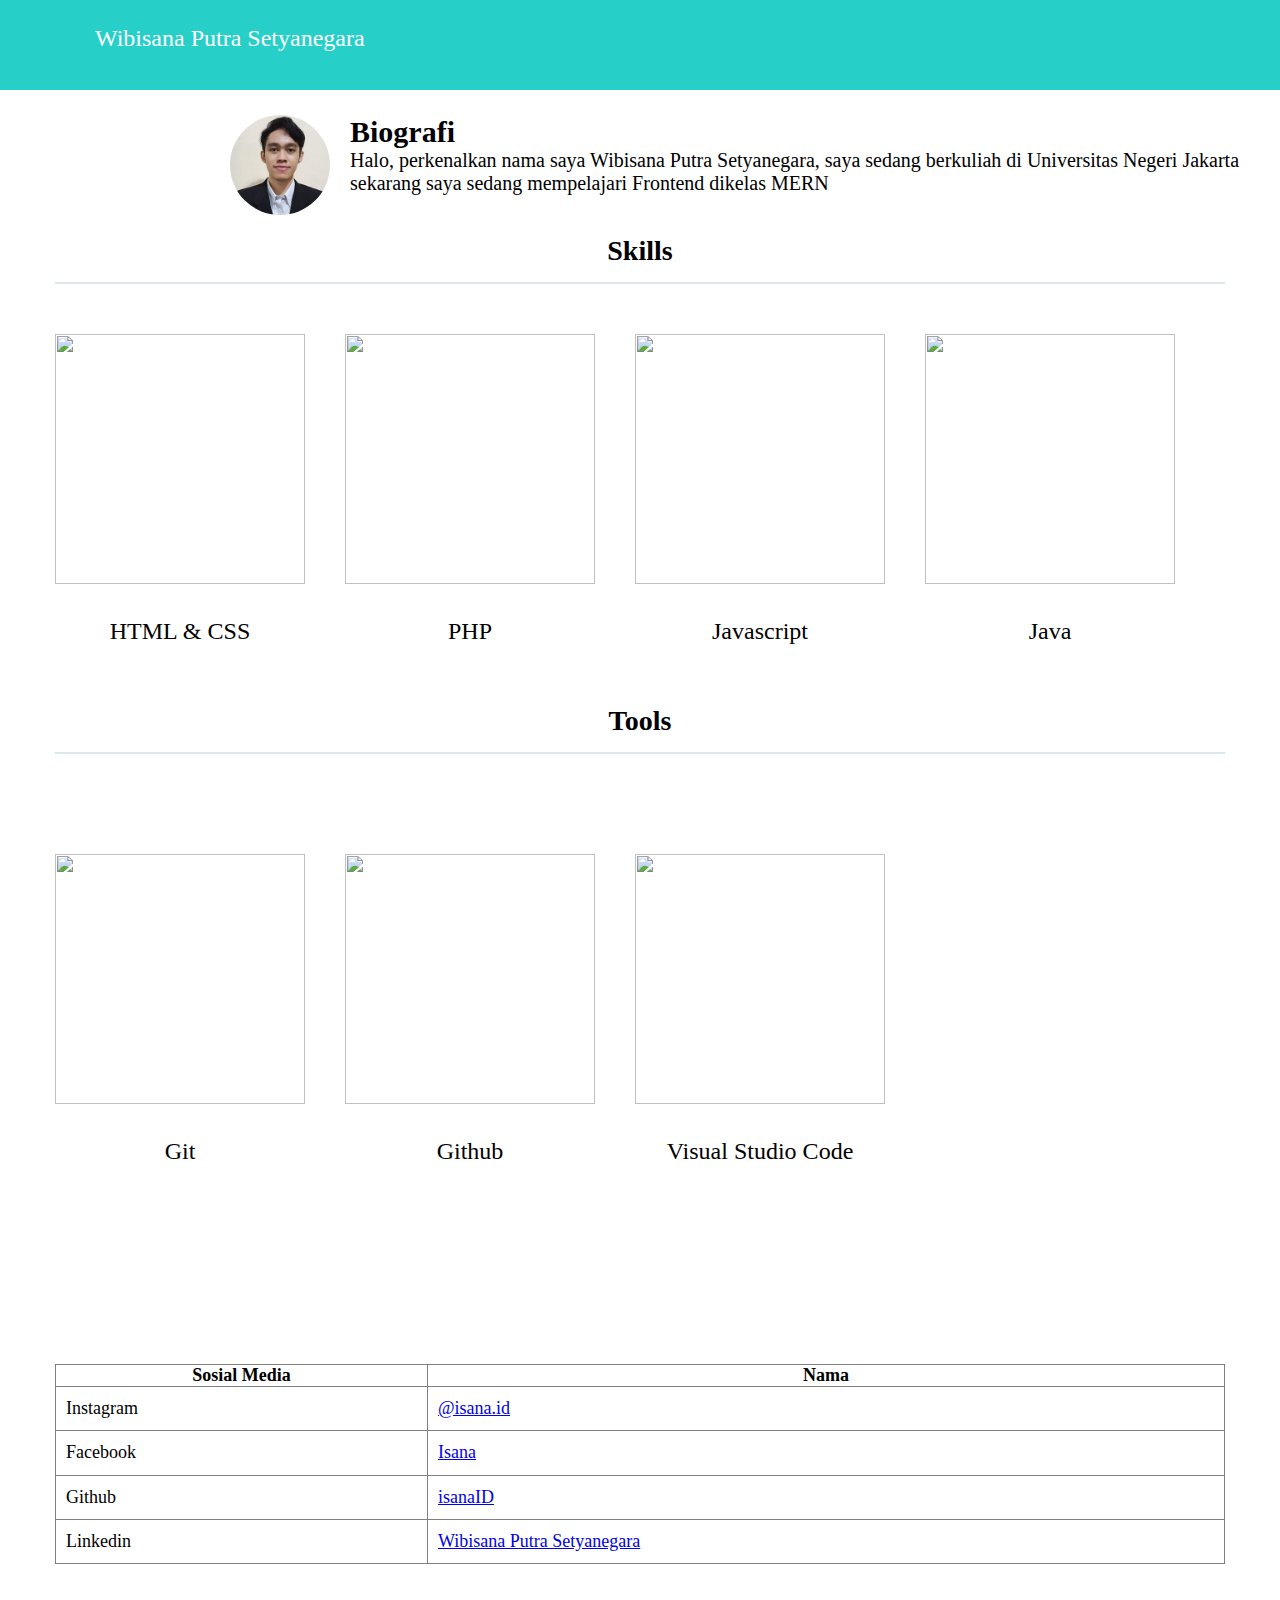
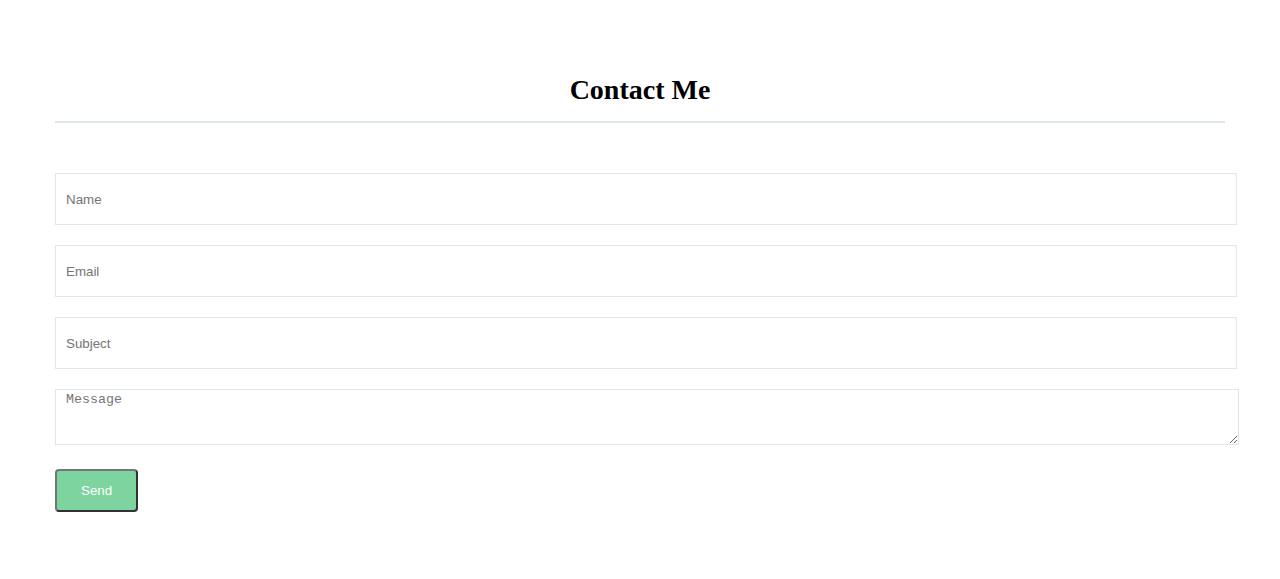
==== index.html @ 64933140 "menambahkan css sederhana" ====
<!DOCTYPE html>
<html lang="en">
<head>
    <meta charset="UTF-8">
    <title>Biografi</title>
    <link rel="stylesheet" href="css/style.css">
</head>
<body>
    <header>
    <div class="container">
        <div class="header-logo">
            <p>Wibisana Putra Setyanegara</p>
        </div>
    </div>
    </header>
    <div class="container bio">
        <img class="selfphoto" src="240.png" alt="">
        <h2>Biografi</h2>
        <p> Halo, perkenalkan nama saya Wibisana Putra Setyanegara, saya sedang berkuliah di Universitas Negeri Jakarta</p>
        <p> sekarang saya sedang mempelajari Frontend dikelas MERN </p>
    </div>
    <div class="container">
    <div class="contents">
        <h3 class="section-title">Skills</h3>
        <div class="contents-item">
          <img src="https://www.seekpng.com/png/full/141-1415544_html-css-projects-small-logo-on-html.png">
          <p>HTML & CSS</p>
        </div>
        <div class="contents-item">
          <img src="https://static.cdn-cdpl.com/source/b9a5514dc9fc5b70ff85311558a3cd27/PHP.png">
          <p>PHP</p>
        </div>
        <div class="contents-item">
          <img src="https://www.duniailkom.com/wp-content/uploads/2015/11/JavaScript-featured-duniailkom.png">
          <p>Javascript</p>
        </div>
        <div class="contents-item">
          <img src="https://proxsisgroup.com/wp-content/uploads/2019/08/104-1040733_kotlin-java-programming-language-logo-clipart.png">
          <p>Java</p>
        </div>
      </div>
    </div>
    <div class="container">
        <h3 class="section-title">Tools</h3>
        <div class="contents">
          <div class="contents-item">
            <img src="https://e7.pngegg.com/pngimages/713/558/png-clipart-computer-icons-pro-git-github-logo-text-logo-thumbnail.png">
            <p>Git</p>
          </div>
          <div class="contents-item">
            <img src="https://upload.wikimedia.org/wikipedia/commons/thumb/9/91/Octicons-mark-github.svg/2048px-Octicons-mark-github.svg.png">
            <p>Github</p>
          </div>
          <div class="contents-item">
            <img src="https://upload.wikimedia.org/wikipedia/commons/thumb/9/9a/Visual_Studio_Code_1.35_icon.svg/800px-Visual_Studio_Code_1.35_icon.svg.png">
            <p>Visual Studio Code</p>
          </div>
        </div>
    </div>
    <div class="container">
    <table border="1" cellspacing="0" cellpadding="0">
    <thead>
        <th>Sosial Media</th>
        <th>Nama</th>
    </thead>
    <tbody>
        <tr>
            <td>Instagram</td>
            <td><a href="http://instagram.com/isana.id">@isana.id</a></td>
        </tr>
        <tr>
            <td>Facebook</td>
            <td><a href="http://www.facebook.com/isanaid">Isana</a></td>
        </tr>
        <tr>
            <td>Github</td>
            <td><a href="http://github.com/isanaID">isanaID</a></td>
        </tr>
        <tr>
            <td>Linkedin</td>
            <td><a href="http://www.linkedin.com/in/isanawib">Wibisana Putra Setyanegara</a></td>
        </tr>
    </table>
    </div>
    <div class="container form-container">
        <h3 class="section-title">Contact Me</h3>
        <form action="#" method="post">
            <input class="form-control" type="text" name="name" placeholder="Name">
            <input class="form-control" type="text" name="email" placeholder="Email">
            <input class="form-control" type="text" name="subject" placeholder="Subject">
            <textarea class="form-control" name="message" placeholder="Message"></textarea>
            <button class="btn" type="submit" name="submit">Send</button>
</body>
</html>
---- css/style.css ----
html, body,
ul, ol, li,
h1, h2, h3, h4, h5, h6, p,
form, input, div {
  margin: 0;
  padding: 0;
}

.container {
    max-width: 1170px;
    width: 100%;
    padding: 5px 30px;
    margin: 0 auto;
  }

  .header-logo {
    font-size : 24px;
    padding : 20px 40px;
    float : left;
  }

  header {
    background-color:#26d0c9;
    color : #fff;
    height : 90px;
  }

  .selfphoto {
    width : 100px;
    height : 100px;
    border-radius : 50%;
    margin-right : 20px;
    float : left;
  }

  .bio {
    float : left;
    margin-top : 20px;
    margin-left : 200px;
    padding-bottom: 20px;
    font-size: 20px;
  }

  .contents {
    height: 500px;
    margin-top: 100px;
  }

  .section-title {
    border-bottom: 2px solid #dee7ec;
    font-size: 28px;
    padding-bottom: 15px;
    margin-bottom: 50px;
    text-align: center;
  }
  .contents-item {
    float: left;
    margin-right: 40px;
  }
  
  .contents-item p {
    font-size: 24px;
    margin-top: 30px;
    text-align: center;
  }

  .contents-item img {
    width: 250px;
    height: 250px;
  }

  table {
    border-collapse: collapse;
    width: 100%;
    height: 200px;
    font-size: 18px;
    margin: 0 auto;
  }

  td {
    padding-left: 10px;
  }

  /*Form*/
  .form-container {
    width: 100%;
    height: 500px;
    margin-top: 100px;
  }

  .form-control {
    width: 100%;
    height: 50px;
    border-radius: 0;
    border: 1px solid #dee7ec;
    margin-bottom: 20px;
    padding-left: 10px;
  }

  .btn {
    padding: 12px 24px;
    color: white;
    display: inline-block;
    opacity: 0.8;
    border-radius: 4px;
    text-align: center;
    background-color: #5dca88;
  }
  
  .btn:hover {
    opacity: 1;
  }
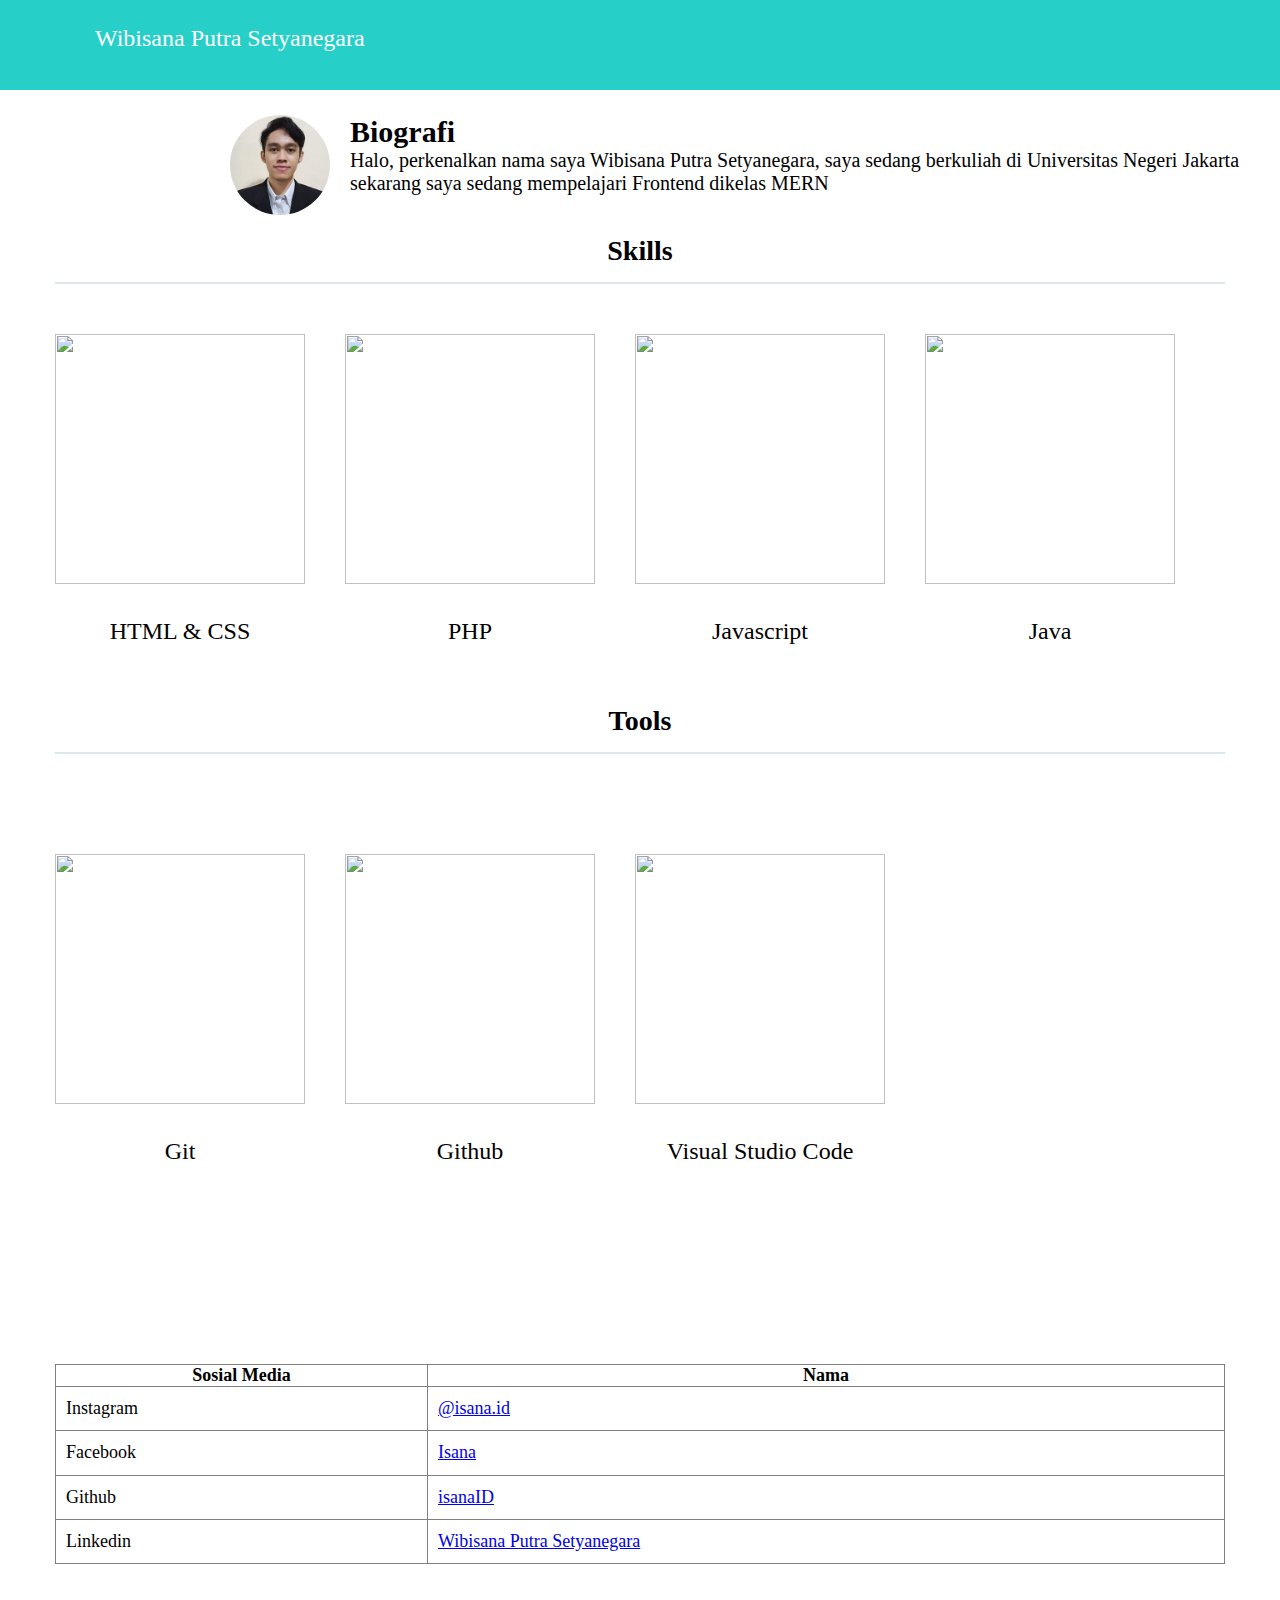
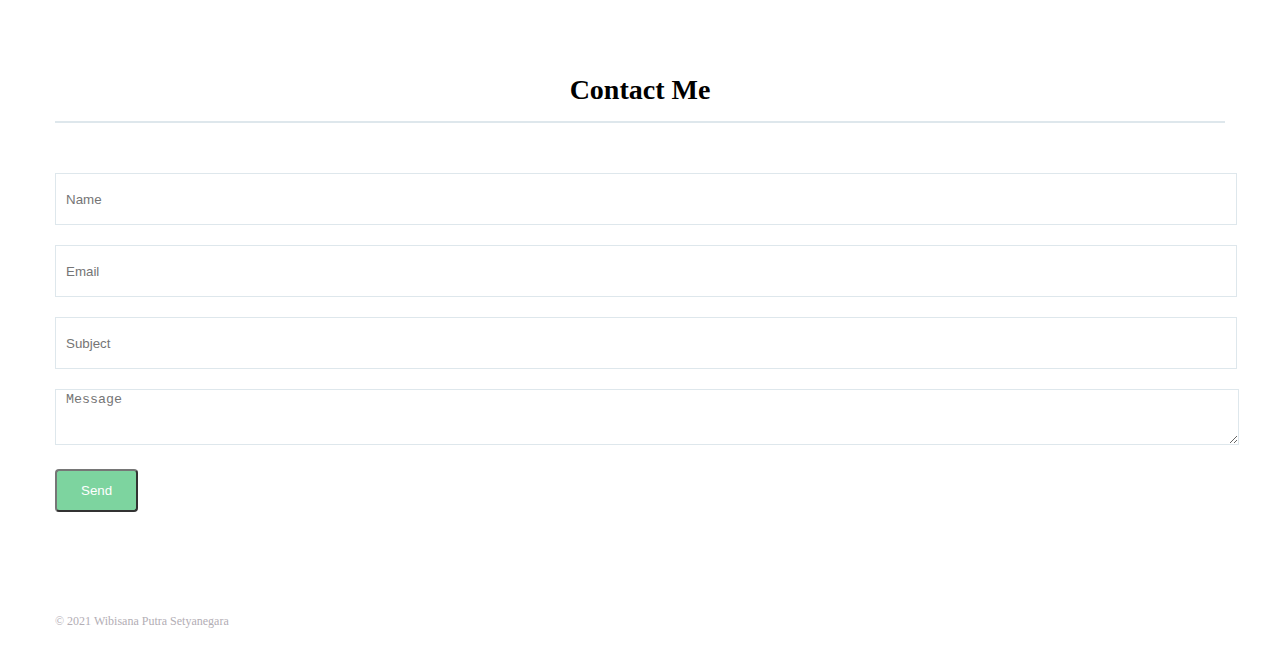
==== commit e56e00a9: "footer" ====
--- a/index.html
+++ b/index.html
@@ -90,5 +90,12 @@
             <input class="form-control" type="text" name="subject" placeholder="Subject">
             <textarea class="form-control" name="message" placeholder="Message"></textarea>
             <button class="btn" type="submit" name="submit">Send</button>
+        </form>
+    </div>
+    <footer>
+        <div class="container">
+            <p>&copy; 2021 Wibisana Putra Setyanegara</p>
+        </div>
+    </footer>
 </body>
 </html>--- a/css/style.css
+++ b/css/style.css
@@ -109,4 +109,14 @@
   
   .btn:hover {
     opacity: 1;
+  }
+
+  footer {
+    padding-top: 30px;
+    padding-bottom: 20px;
+  }
+
+  footer p {
+    color: #b3aeb5;
+    font-size: 12px;
   }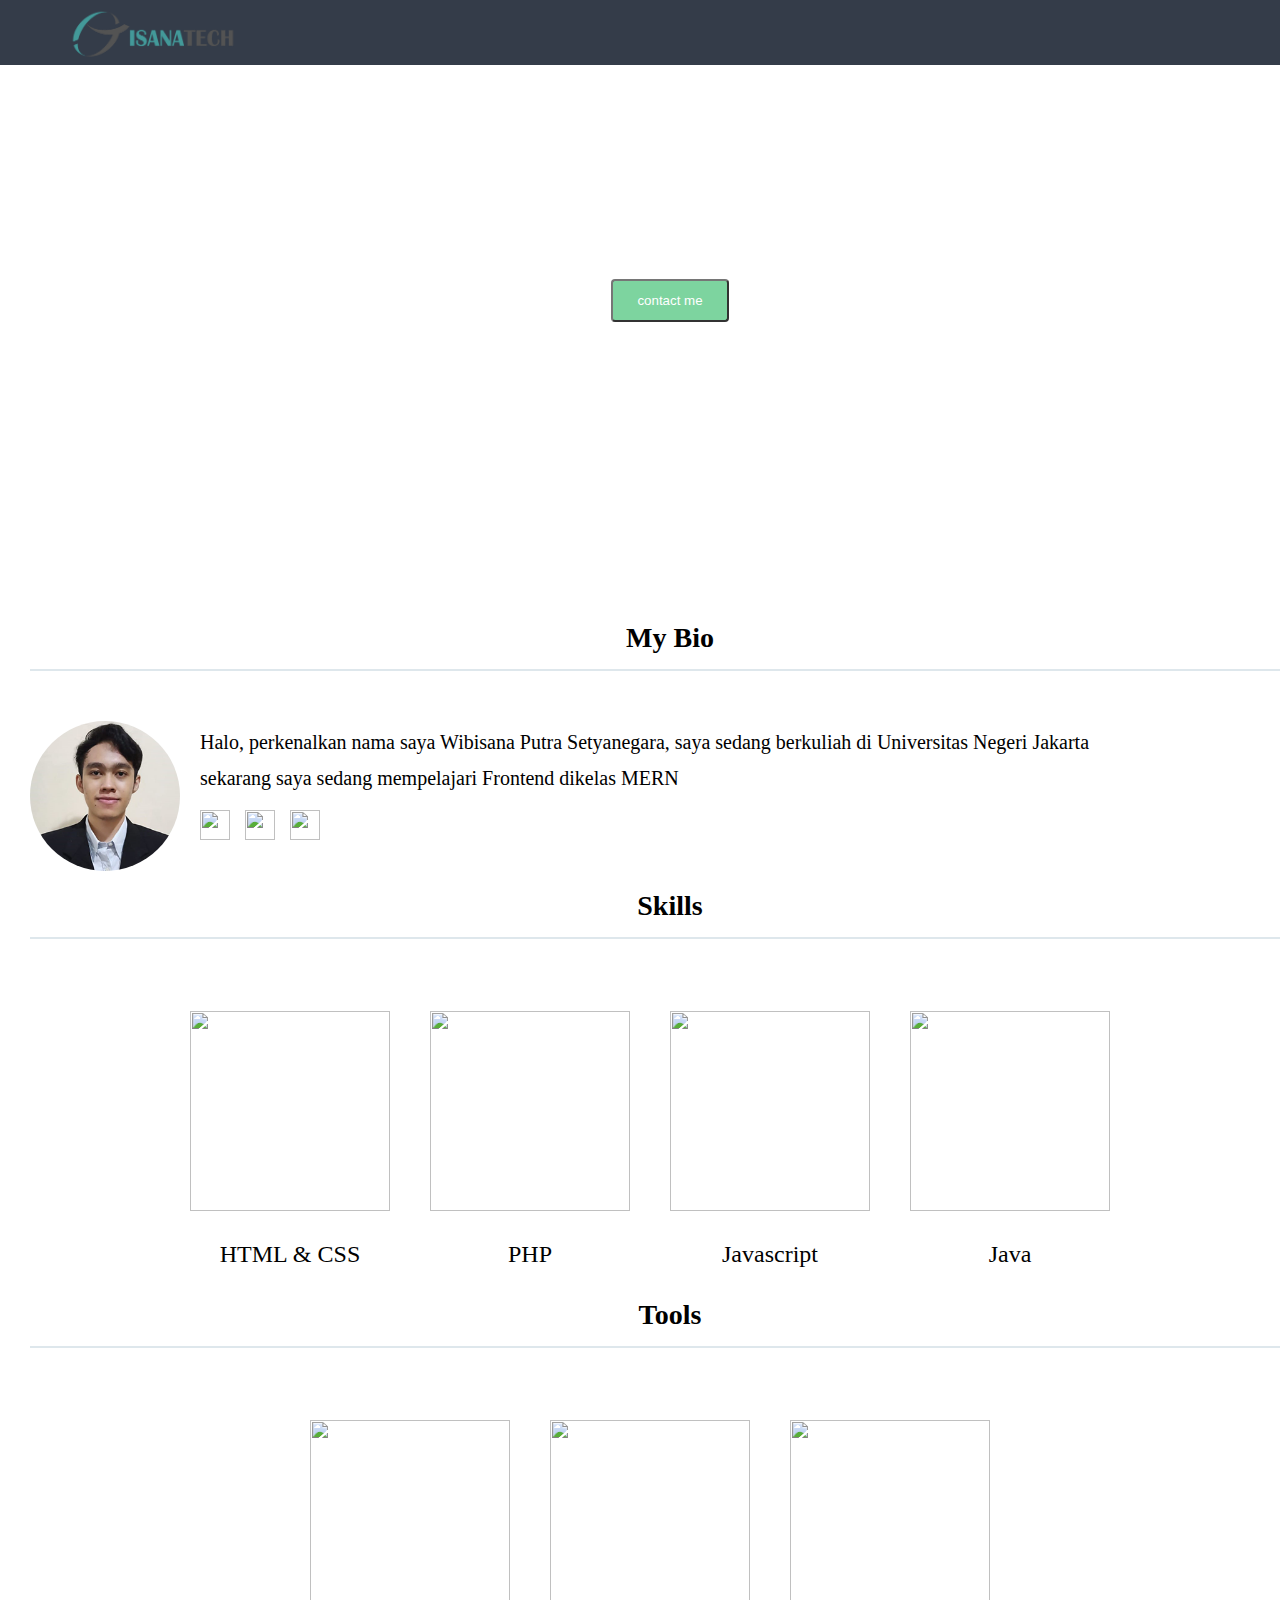
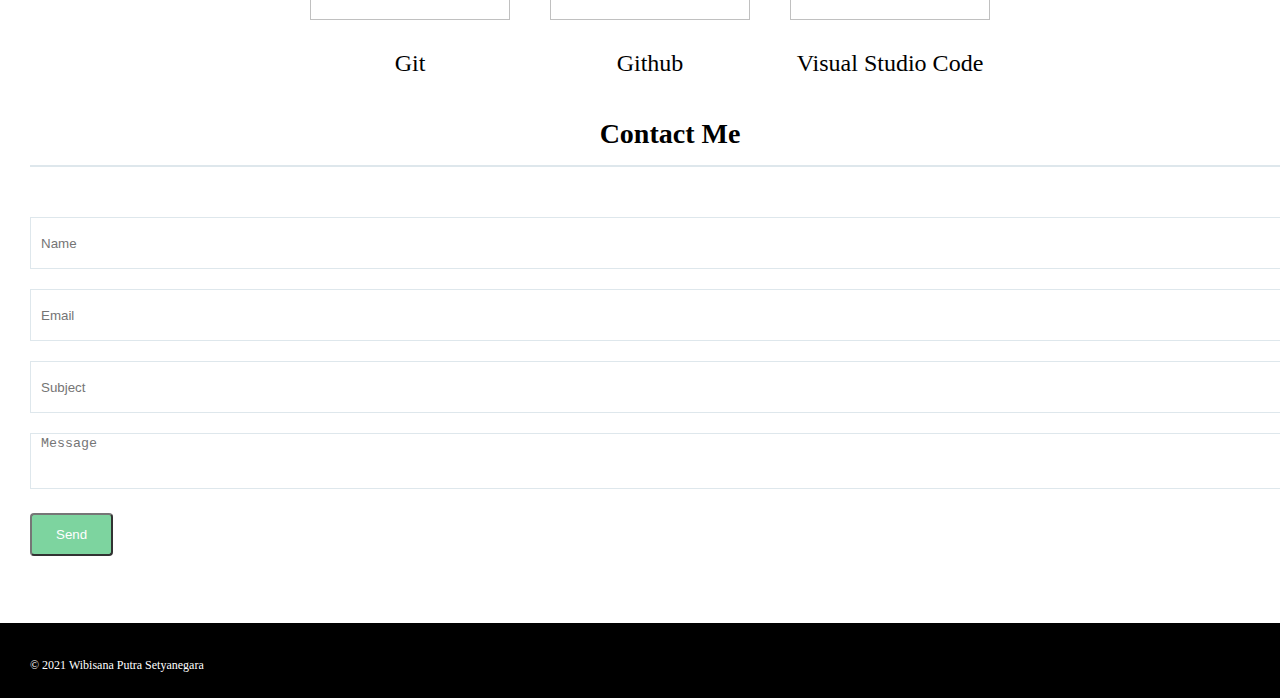
==== commit df26eb32: "nambahin css" ====
--- a/index.html
+++ b/index.html
@@ -9,21 +9,37 @@
     <header>
     <div class="container">
         <div class="header-logo">
-            <p>Wibisana Putra Setyanegara</p>
+            <img src="itadel.png" width="167" height="63">
         </div>
     </div>
     </header>
+    <div class="top-wrapper">
+      <div class="container">
+        <h1>Full Stack Developer</h1>
+        <p>Wibisana Putra Setyanegara</p>
+        <form action="#contact">
+        <input class="btn" type="submit" value="contact me">
+        </form>
+      </div>
+    </div>
+
     <div class="container bio">
-        <img class="selfphoto" src="240.png" alt="">
-        <h2>Biografi</h2>
-        <p> Halo, perkenalkan nama saya Wibisana Putra Setyanegara, saya sedang berkuliah di Universitas Negeri Jakarta</p>
-        <p> sekarang saya sedang mempelajari Frontend dikelas MERN </p>
+      <h2 class="section-title">My Bio</h2>
+      <img class="selfphoto" src="240.png" alt="">
+      <p> Halo, perkenalkan nama saya Wibisana Putra Setyanegara, saya sedang berkuliah di Universitas Negeri Jakarta</p>
+      <p> sekarang saya sedang mempelajari Frontend dikelas MERN </p>
+      <!--Sosial media small icon online-->
+      <div class="social-media">
+        <a href="https://www.facebook.com/isanaid"><img src="https://cdn.icon-icons.com/icons2/2566/PNG/512/facebook_icon_153518.png" alt=""></a>
+        <a href="https://www.instagram.com/isana.id/"><img src="https://lh3.googleusercontent.com/proxy/Y-nCBe_okm5Cj_YNX3mxoHLxfTJBOFMhR_c-uJXUHslhbzbiSadg97l33EgSdja1yCC3cGs1RHRsMxA5Fu7Wp3RQUitve_hQdlofySjom9Juq0eOR9N_w0WNRlF3bcjfsEniTUcQKlP5occmo-e2i6PQvjuh" alt=""></a>
+        <a href="https://www.linkedin.com/in/isanawib/"><img src="https://cdn3.iconfinder.com/data/icons/free-social-icons/67/linkedin_circle_black-512.png" alt=""></a>
+    </div>
     </div>
     <div class="container">
+    <h3 class="section-title">Skills</h3>
     <div class="contents">
-        <h3 class="section-title">Skills</h3>
         <div class="contents-item">
-          <img src="https://www.seekpng.com/png/full/141-1415544_html-css-projects-small-logo-on-html.png">
+          <img src="https://freeiconshop.com/wp-content/uploads/edd/html-flat.png">
           <p>HTML & CSS</p>
         </div>
         <div class="contents-item">
@@ -35,7 +51,7 @@
           <p>Javascript</p>
         </div>
         <div class="contents-item">
-          <img src="https://proxsisgroup.com/wp-content/uploads/2019/08/104-1040733_kotlin-java-programming-language-logo-clipart.png">
+          <img src="https://icon-library.com/images/java-icon-png/java-icon-png-2.jpg">
           <p>Java</p>
         </div>
       </div>
@@ -58,31 +74,9 @@
         </div>
     </div>
     <div class="container">
-    <table border="1" cellspacing="0" cellpadding="0">
-    <thead>
-        <th>Sosial Media</th>
-        <th>Nama</th>
-    </thead>
-    <tbody>
-        <tr>
-            <td>Instagram</td>
-            <td><a href="http://instagram.com/isana.id">@isana.id</a></td>
-        </tr>
-        <tr>
-            <td>Facebook</td>
-            <td><a href="http://www.facebook.com/isanaid">Isana</a></td>
-        </tr>
-        <tr>
-            <td>Github</td>
-            <td><a href="http://github.com/isanaID">isanaID</a></td>
-        </tr>
-        <tr>
-            <td>Linkedin</td>
-            <td><a href="http://www.linkedin.com/in/isanawib">Wibisana Putra Setyanegara</a></td>
-        </tr>
-    </table>
+    
     </div>
-    <div class="container form-container">
+    <div id="contact" class="container form-container">
         <h3 class="section-title">Contact Me</h3>
         <form action="#" method="post">
             <input class="form-control" type="text" name="name" placeholder="Name">
--- a/css/style.css
+++ b/css/style.css
@@ -7,43 +7,60 @@
 }
 
 .container {
-    max-width: 1170px;
+    max-width: 1280px;
     width: 100%;
     padding: 5px 30px;
     margin: 0 auto;
+    position: relative;
   }
 
   .header-logo {
     font-size : 24px;
-    padding : 20px 40px;
+    padding : 0 40px;
     float : left;
   }
 
   header {
-    background-color:#26d0c9;
+    background-color:rgba(30, 39, 53, 0.9);
     color : #fff;
-    height : 90px;
+    height : 65px;
+    width: 100%;
+    position: fixed;
+    top: 0;
+    z-index: 10;
   }
 
   .selfphoto {
-    width : 100px;
-    height : 100px;
+    width : 150px;
+    height : 150px;
     border-radius : 50%;
     margin-right : 20px;
     float : left;
   }
 
   .bio {
-    float : left;
-    margin-top : 20px;
-    margin-left : 200px;
+    margin-top : 40px;
     padding-bottom: 20px;
     font-size: 20px;
   }
 
+  .bio p{
+  margin-top: 3px;
+  padding-top: 10px;
+  }
+
   .contents {
-    height: 500px;
-    margin-top: 100px;
+    /*make contents in center*/
+    height: 300px;
+    margin: 0 auto;
+    justify-content: center;
+    align-items: center;
+    display: flex;
+  }
+
+  .contents-item img {
+    display: flex;
+    flex: auto;
   }
 
   .section-title {
@@ -65,8 +82,8 @@
   }
 
   .contents-item img {
-    width: 250px;
-    height: 250px;
+    width: 200px;
+    height: 200px;
   }
 
   table {
@@ -81,11 +98,11 @@
     padding-left: 10px;
   }
 
-  /*Form*/
   .form-container {
     width: 100%;
     height: 500px;
     margin-top: 100px;
+    margin: 0 auto;
   }
 
   .form-control {
@@ -114,9 +131,33 @@
   footer {
     padding-top: 30px;
     padding-bottom: 20px;
+    background-color: #000000;
   }
 
   footer p {
-    color: #b3aeb5;
+    color: #ffffff;
     font-size: 12px;
+  }
+
+  .top-wrapper {
+    padding: 180px 0 250px 0;
+    background-image: url(https://png.pngtree.com/thumb_back/fw800/background/20190828/pngtree-school-timetable-card-with-laptop-theme-in-background-image_307720.jpg);
+    background-size: cover;
+    color: white;
+    text-align: center;
+  }
+
+  .top-wrapper p {
+    font-size: 40px;
+    margin-top: 10px;
+  }
+
+  .social-media {
+    margin-top: 20px;
+    margin-bottom: 20px;
+  }
+  .social-media img {
+    width: 30px;
+    height: 30px;
+    margin-right: 10px;
   }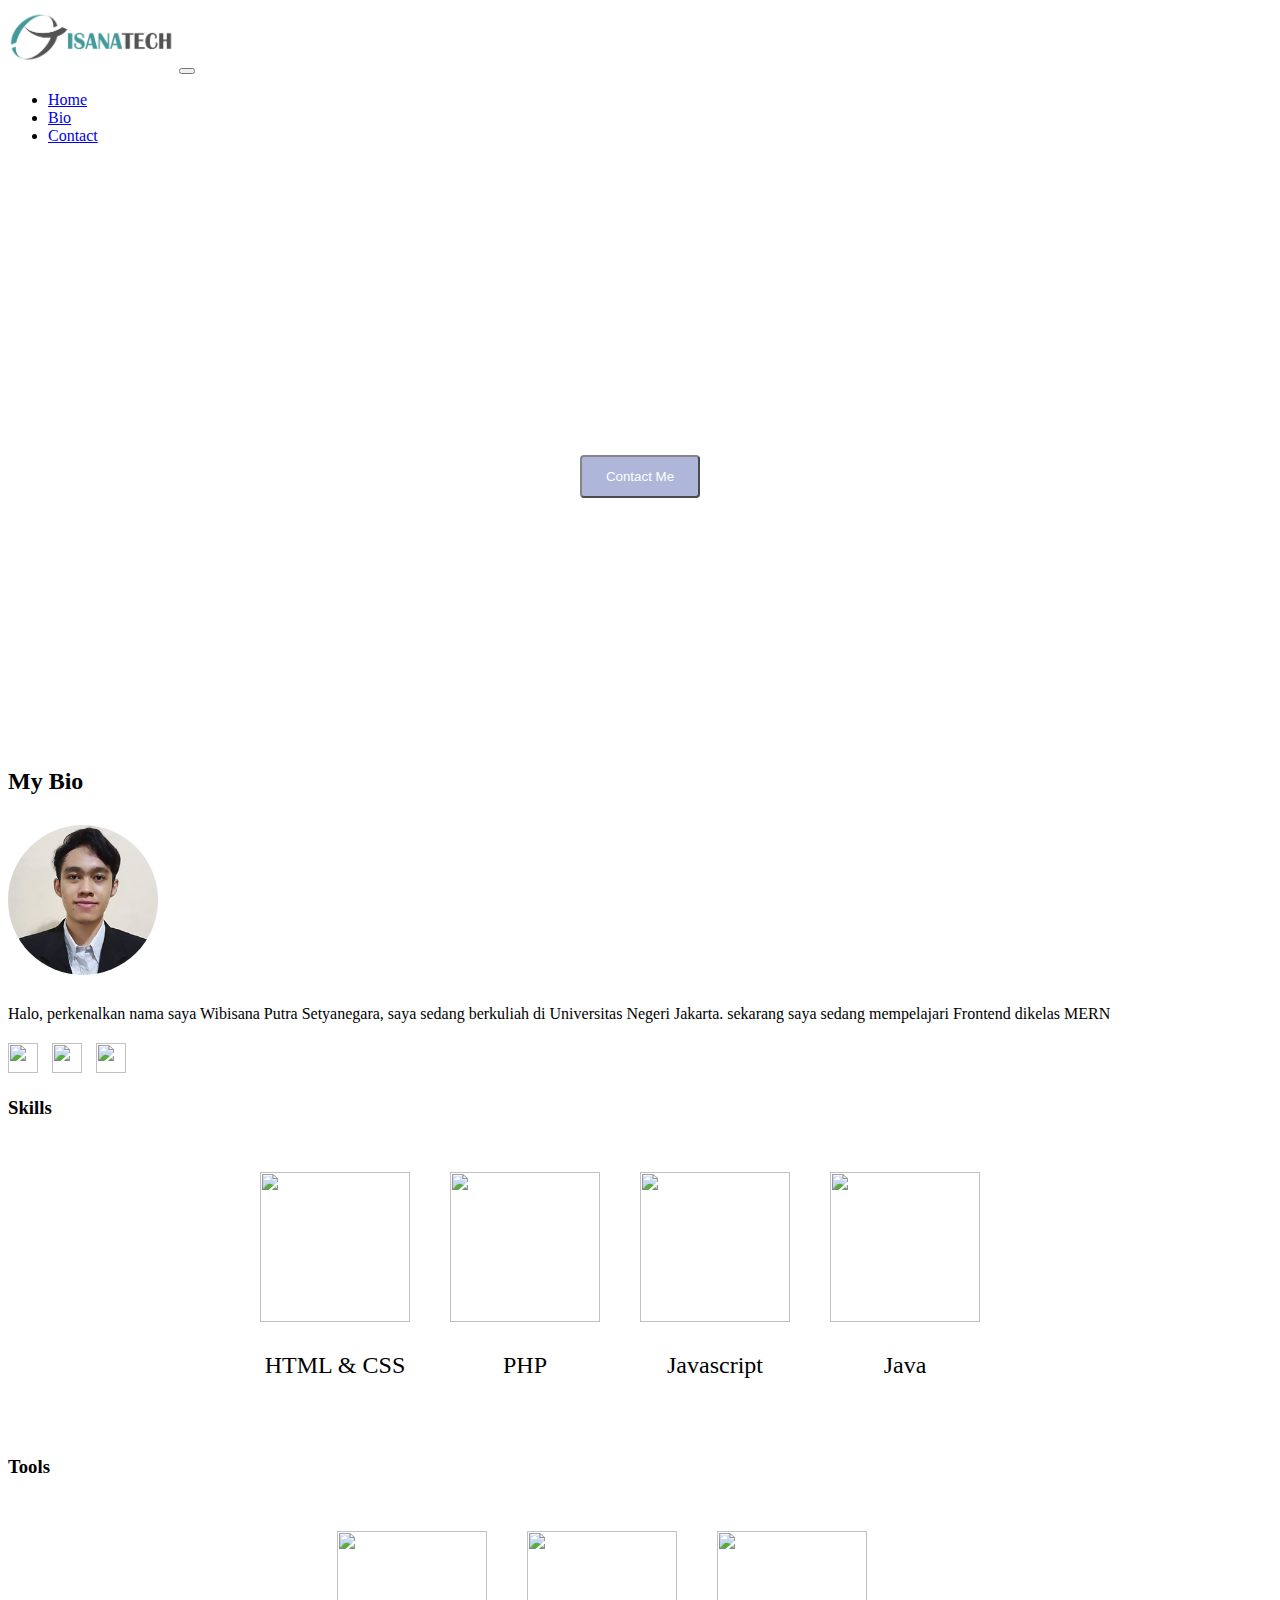
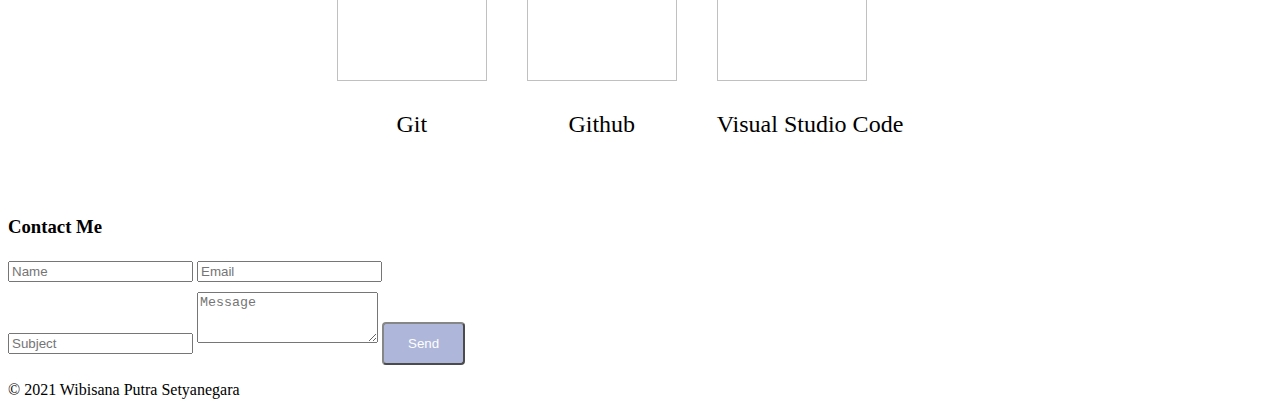
==== commit 6f66f63e: "bootstrap" ====
--- a/index.html
+++ b/index.html
@@ -3,31 +3,46 @@
 <head>
     <meta charset="UTF-8">
     <title>Biografi</title>
+    <script src="https://cdn.jsdelivr.net/npm/bootstrap@5.1.3/dist/js/bootstrap.bundle.min.js" integrity="sha384-ka7Sk0Gln4gmtz2MlQnikT1wXgYsOg+OMhuP+IlRH9sENBO0LRn5q+8nbTov4+1p" crossorigin="anonymous"></script>
+    <link href="https://cdn.jsdelivr.net/npm/bootstrap@5.1.3/dist/css/bootstrap.min.css" rel="stylesheet" integrity="sha384-1BmE4kWBq78iYhFldvKuhfTAU6auU8tT94WrHftjDbrCEXSU1oBoqyl2QvZ6jIW3" crossorigin="anonymous">
     <link rel="stylesheet" href="css/style.css">
 </head>
 <body>
-    <header>
+  <nav class="navbar fixed-top navbar-expand-lg navbar-dark bg-dark opacity-75">
     <div class="container">
-        <div class="header-logo">
-            <img src="itadel.png" width="167" height="63">
-        </div>
-    </div>
-    </header>
-    <div class="top-wrapper">
-      <div class="container">
-        <h1>Full Stack Developer</h1>
-        <p>Wibisana Putra Setyanegara</p>
-        <form action="#contact">
-        <input class="btn" type="submit" value="contact me">
-        </form>
+      <a class="navbar-brand" href="#"><img src="itadel.png" width="167" height="63"></a>
+      <button class="navbar-toggler" type="button" data-bs-toggle="collapse" data-bs-target="#navbarNav" aria-controls="navbarNav" aria-expanded="false" aria-label="Toggle navigation">
+        <span class="navbar-toggler-icon"></span>
+      </button>
+      <div class="collapse navbar-collapse" id="navbarNav">
+        <ul class="navbar-nav">
+          <li class="nav-item">
+            <a class="nav-link active" aria-current="page" href="#">Home</a>
+          </li>
+          <li class="nav-item">
+            <a class="nav-link" href="#">Bio</a>
+          </li>
+          <li class="nav-item">
+            <a class="nav-link" href="#contact">Contact</a>
+          </li>
+        </ul>
       </div>
     </div>
+  </nav>
+  <div class="p-5 mb-4 bg-light rounded-3 jumbotron">
+    <div class="container-lfuid py-5 text-center">
+      <p class="fs-5 fst-italic mt-5">Full Stack Developer</p>
+      <h1 class="display-4">Wibisana Putra Setyanegara</h1>
+      <form href="#contact">
+      <button class="btn border border-dark btn-sm mt-5 shadow-sm text-white px-3 py-2">Contact Me</button>
+      </form>
+    </div>
+  </div>
 
-    <div class="container bio">
-      <h2 class="section-title">My Bio</h2>
+    <div class="container text-center">
+      <h2>My Bio</h2>
       <img class="selfphoto" src="240.png" alt="">
-      <p> Halo, perkenalkan nama saya Wibisana Putra Setyanegara, saya sedang berkuliah di Universitas Negeri Jakarta</p>
-      <p> sekarang saya sedang mempelajari Frontend dikelas MERN </p>
+      <p class="fs-bold"> Halo, perkenalkan nama saya Wibisana Putra Setyanegara, saya sedang berkuliah di Universitas Negeri Jakarta. sekarang saya sedang mempelajari Frontend dikelas MERN </p>
       <!--Sosial media small icon online-->
       <div class="social-media">
         <a href="https://www.facebook.com/isanaid"><img src="https://cdn.icon-icons.com/icons2/2566/PNG/512/facebook_icon_153518.png" alt=""></a>
@@ -36,39 +51,39 @@
     </div>
     </div>
     <div class="container">
-    <h3 class="section-title">Skills</h3>
+    <h3 class="text-center">Skills</h3>
     <div class="contents">
         <div class="contents-item">
-          <img src="https://freeiconshop.com/wp-content/uploads/edd/html-flat.png">
+          <img class="rounded img-fluid" src="https://freeiconshop.com/wp-content/uploads/edd/html-flat.png">
           <p>HTML & CSS</p>
         </div>
         <div class="contents-item">
-          <img src="https://static.cdn-cdpl.com/source/b9a5514dc9fc5b70ff85311558a3cd27/PHP.png">
+          <img class="rounded img-fluid" src="https://static.cdn-cdpl.com/source/b9a5514dc9fc5b70ff85311558a3cd27/PHP.png">
           <p>PHP</p>
         </div>
         <div class="contents-item">
-          <img src="https://www.duniailkom.com/wp-content/uploads/2015/11/JavaScript-featured-duniailkom.png">
+          <img class="rounded img-fluid" src="https://www.duniailkom.com/wp-content/uploads/2015/11/JavaScript-featured-duniailkom.png">
           <p>Javascript</p>
         </div>
         <div class="contents-item">
-          <img src="https://icon-library.com/images/java-icon-png/java-icon-png-2.jpg">
+          <img class="rounded img-fluid" src="https://icon-library.com/images/java-icon-png/java-icon-png-2.jpg">
           <p>Java</p>
         </div>
       </div>
     </div>
     <div class="container">
-        <h3 class="section-title">Tools</h3>
+        <h3 class="text-center">Tools</h3>
         <div class="contents">
           <div class="contents-item">
-            <img src="https://e7.pngegg.com/pngimages/713/558/png-clipart-computer-icons-pro-git-github-logo-text-logo-thumbnail.png">
+            <img class="rounded img-fluid" src="https://e7.pngegg.com/pngimages/713/558/png-clipart-computer-icons-pro-git-github-logo-text-logo-thumbnail.png">
             <p>Git</p>
           </div>
           <div class="contents-item">
-            <img src="https://upload.wikimedia.org/wikipedia/commons/thumb/9/91/Octicons-mark-github.svg/2048px-Octicons-mark-github.svg.png">
+            <img class="rounded img-fluid" src="https://upload.wikimedia.org/wikipedia/commons/thumb/9/91/Octicons-mark-github.svg/2048px-Octicons-mark-github.svg.png">
             <p>Github</p>
           </div>
           <div class="contents-item">
-            <img src="https://upload.wikimedia.org/wikipedia/commons/thumb/9/9a/Visual_Studio_Code_1.35_icon.svg/800px-Visual_Studio_Code_1.35_icon.svg.png">
+            <img class="rounded img-fluid" src="https://upload.wikimedia.org/wikipedia/commons/thumb/9/9a/Visual_Studio_Code_1.35_icon.svg/800px-Visual_Studio_Code_1.35_icon.svg.png">
             <p>Visual Studio Code</p>
           </div>
         </div>
@@ -76,15 +91,17 @@
     <div class="container">
     
     </div>
-    <div id="contact" class="container form-container">
-        <h3 class="section-title">Contact Me</h3>
+    <div id="contact" class="container mt-5">
+        <h3 class="fs-bold fs-2 text-center mb-3">Contact Me</h3>
+        <div class="mx-auto" style="width: 500px;">
         <form action="#" method="post">
             <input class="form-control" type="text" name="name" placeholder="Name">
             <input class="form-control" type="text" name="email" placeholder="Email">
             <input class="form-control" type="text" name="subject" placeholder="Subject">
-            <textarea class="form-control" name="message" placeholder="Message"></textarea>
-            <button class="btn" type="submit" name="submit">Send</button>
+            <textarea rows="3" class="form-control" name="message" placeholder="Message"></textarea>
+            <button class="btn btn-warning border border-dark btn-sm mt-5 shadow-sm text-white px-3 py-2" type="submit" name="submit">Send</button>
         </form>
+      </div>
     </div>
     <footer>
         <div class="container">
--- a/css/style.css
+++ b/css/style.css
@@ -1,163 +1,72 @@
-html, body,
-ul, ol, li,
-h1, h2, h3, h4, h5, h6, p,
-form, input, div {
-  margin: 0;
-  padding: 0;
+
+.jumbotron {
+  padding: 180px 0 250px 0;
+  background-image: url(https://png.pngtree.com/thumb_back/fw800/background/20190828/pngtree-school-timetable-card-with-laptop-theme-in-background-image_307720.jpg);
+  background-size: cover;
+  color: white;
+  text-align: center;
 }
 
-.container {
-    max-width: 1280px;
-    width: 100%;
-    padding: 5px 30px;
-    margin: 0 auto;
-    position: relative;
-  }
+.selfphoto {
+  width: 150px;
+  height: 150px;
+  border-radius: 50%;
+  margin-right: 20px;
+  margin-top: 10px;
+  margin-bottom: 10px;
+}
 
-  .header-logo {
-    font-size : 24px;
-    padding : 0 40px;
-    float : left;
-  }
+.social-media {
+  margin-top: 20px;
+  margin-bottom: 20px;
+}
+.social-media img {
+  width: 30px;
+  height: 30px;
+  margin-right: 10px;
+}
 
-  header {
-    background-color:rgba(30, 39, 53, 0.9);
-    color : #fff;
-    height : 65px;
-    width: 100%;
-    position: fixed;
-    top: 0;
-    z-index: 10;
-  }
+.contents {
+  /*make contents in center*/
+  height: 300px;
+  margin: 0 auto;
+  justify-content: center;
+  align-items: center;
+  display: flex;
+}
 
-  .selfphoto {
-    width : 150px;
-    height : 150px;
-    border-radius : 50%;
-    margin-right : 20px;
-    float : left;
-  }
+.contents-item img {
+  width: 150px;
+  height: 150px;
+  display: flex;
+  flex: auto;
+}
 
-  .bio {
-    margin-top : 40px;
-    padding-bottom: 20px;
-    font-size: 20px;
-  }
+.contents-item {
+  float: left;
+  margin-right: 40px;
+}
 
-  .bio p{
-  margin-top: 3px;
-  padding-top: 10px;
-  }
+.contents-item p {
+  font-size: 24px;
+  margin-top: 30px;
+  text-align: center;
+}
 
-  .contents {
-    /*make contents in center*/
-    height: 300px;
-    margin: 0 auto;
-    justify-content: center;
-    align-items: center;
-    display: flex;
-  }
+.btn {
+  padding: 12px 24px;
+  color: white;
+  display: inline-block;
+  opacity: 0.7;
+  border-radius: 4px;
+  text-align: center;
+  background-color: #8c98c9;
+}
 
-  .contents-item img {
-    display: flex;
-    flex: auto;
-  }
+.btn:hover {
+  opacity: 1;
+}
 
-  .section-title {
-    border-bottom: 2px solid #dee7ec;
-    font-size: 28px;
-    padding-bottom: 15px;
-    margin-bottom: 50px;
-    text-align: center;
-  }
-  .contents-item {
-    float: left;
-    margin-right: 40px;
-  }
-  
-  .contents-item p {
-    font-size: 24px;
-    margin-top: 30px;
-    text-align: center;
-  }
-
-  .contents-item img {
-    width: 200px;
-    height: 200px;
-  }
-
-  table {
-    border-collapse: collapse;
-    width: 100%;
-    height: 200px;
-    font-size: 18px;
-    margin: 0 auto;
-  }
-
-  td {
-    padding-left: 10px;
-  }
-
-  .form-container {
-    width: 100%;
-    height: 500px;
-    margin-top: 100px;
-    margin: 0 auto;
-  }
-
-  .form-control {
-    width: 100%;
-    height: 50px;
-    border-radius: 0;
-    border: 1px solid #dee7ec;
-    margin-bottom: 20px;
-    padding-left: 10px;
-  }
-
-  .btn {
-    padding: 12px 24px;
-    color: white;
-    display: inline-block;
-    opacity: 0.8;
-    border-radius: 4px;
-    text-align: center;
-    background-color: #5dca88;
-  }
-  
-  .btn:hover {
-    opacity: 1;
-  }
-
-  footer {
-    padding-top: 30px;
-    padding-bottom: 20px;
-    background-color: #000000;
-  }
-
-  footer p {
-    color: #ffffff;
-    font-size: 12px;
-  }
-
-  .top-wrapper {
-    padding: 180px 0 250px 0;
-    background-image: url(https://png.pngtree.com/thumb_back/fw800/background/20190828/pngtree-school-timetable-card-with-laptop-theme-in-background-image_307720.jpg);
-    background-size: cover;
-    color: white;
-    text-align: center;
-  }
-
-  .top-wrapper p {
-    font-size: 40px;
-    margin-top: 10px;
-  }
-
-  .social-media {
-    margin-top: 20px;
-    margin-bottom: 20px;
-  }
-  .social-media img {
-    width: 30px;
-    height: 30px;
-    margin-right: 10px;
-  }+.form-control {
+  margin: 5px auto;
+}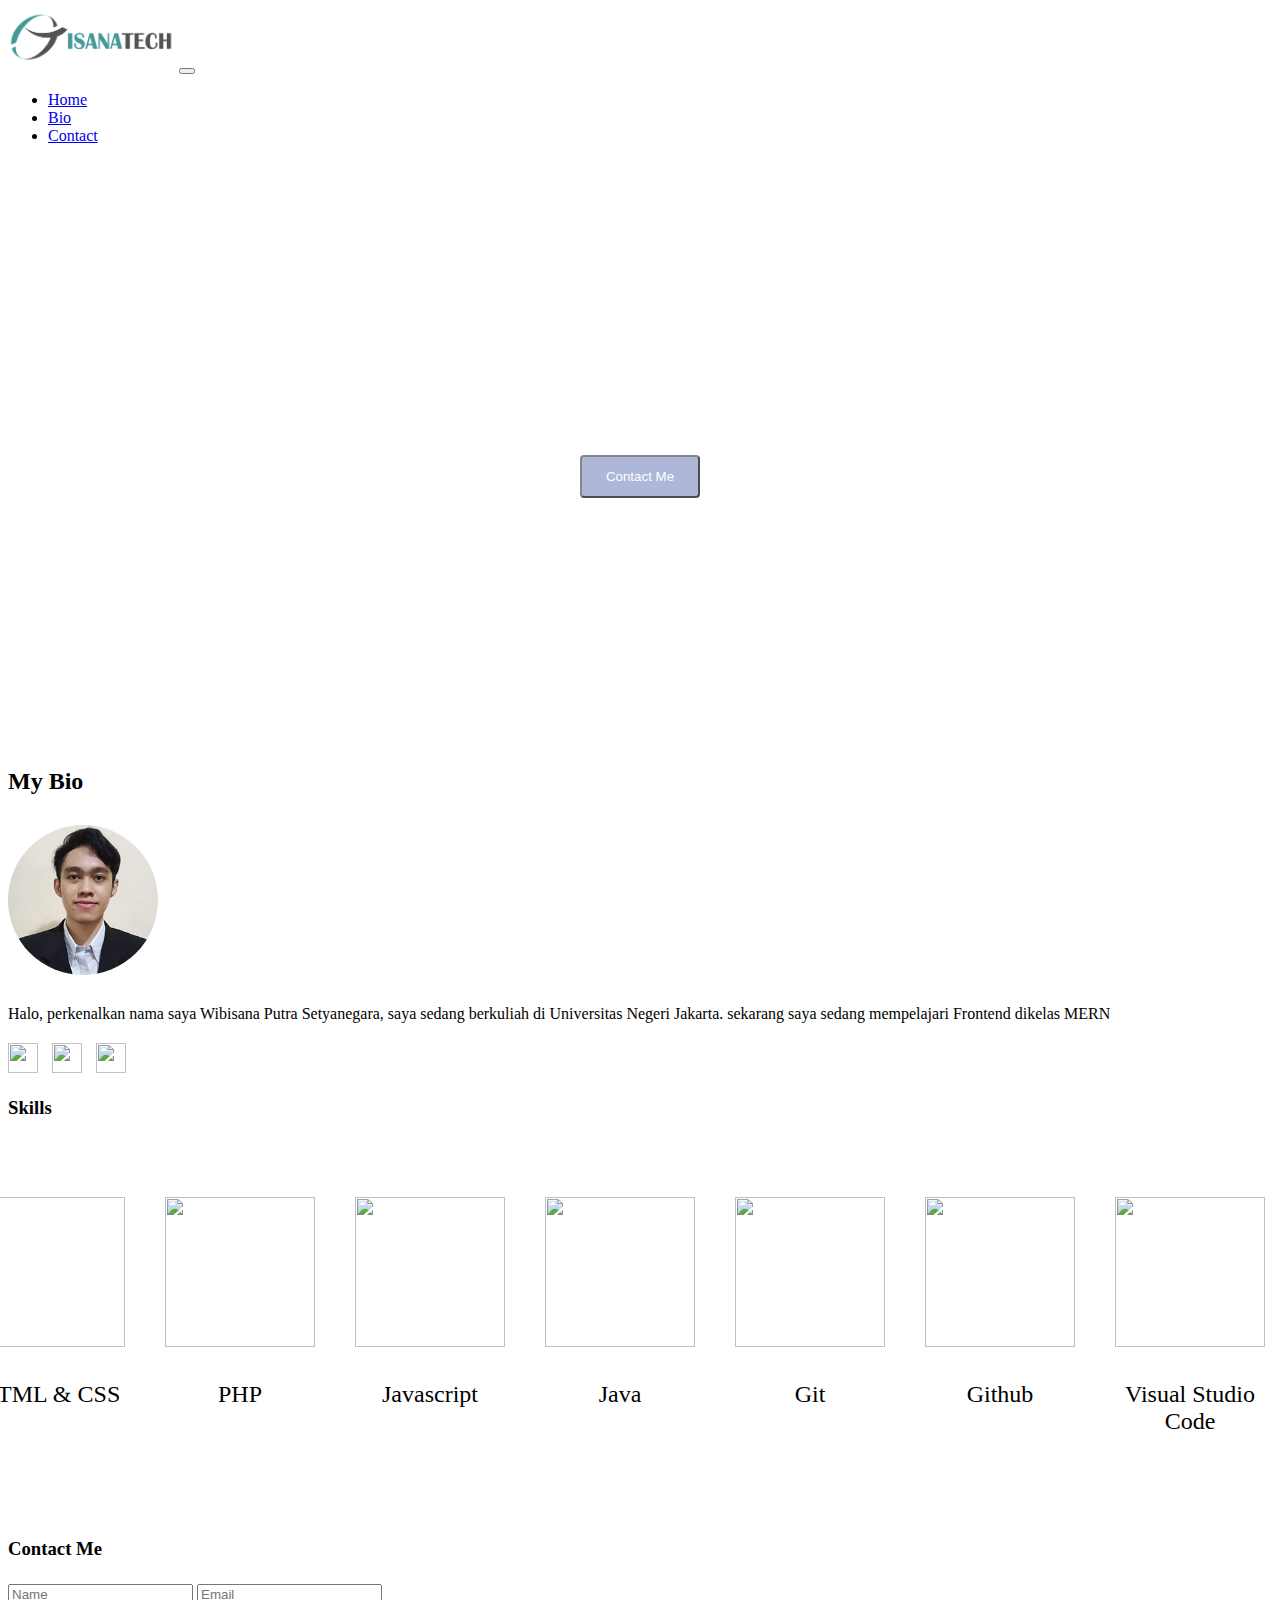
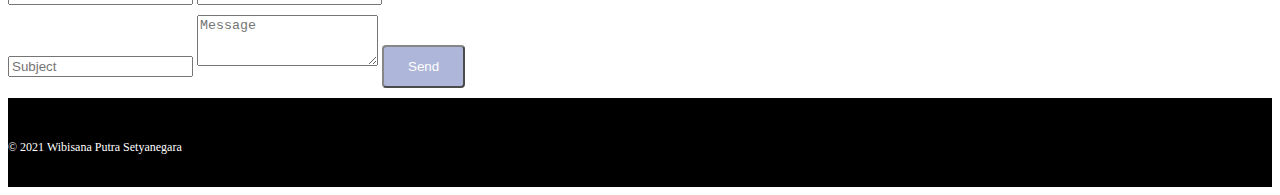
==== commit c8380dc4: "perbaikan flex" ====
--- a/index.html
+++ b/index.html
@@ -50,48 +50,56 @@
         <a href="https://www.linkedin.com/in/isanawib/"><img src="https://cdn3.iconfinder.com/data/icons/free-social-icons/67/linkedin_circle_black-512.png" alt=""></a>
     </div>
     </div>
-    <div class="container">
+    <div class="container align-self-center">
     <h3 class="text-center">Skills</h3>
     <div class="contents">
+      <ul class="flexul flex-item justify-start"> 
         <div class="contents-item">
-          <img class="rounded img-fluid" src="https://freeiconshop.com/wp-content/uploads/edd/html-flat.png">
+          <li>
+          <img class="rounded" height="300" src="https://freeiconshop.com/wp-content/uploads/edd/html-flat.png">
           <p>HTML & CSS</p>
+          </li>
         </div>
         <div class="contents-item">
-          <img class="rounded img-fluid" src="https://static.cdn-cdpl.com/source/b9a5514dc9fc5b70ff85311558a3cd27/PHP.png">
+          <li>
+          <img class="rounded" src="https://static.cdn-cdpl.com/source/b9a5514dc9fc5b70ff85311558a3cd27/PHP.png">
           <p>PHP</p>
+          </li>
         </div>
         <div class="contents-item">
-          <img class="rounded img-fluid" src="https://www.duniailkom.com/wp-content/uploads/2015/11/JavaScript-featured-duniailkom.png">
+          <li>
+          <img class="rounded" src="https://www.duniailkom.com/wp-content/uploads/2015/11/JavaScript-featured-duniailkom.png">
           <p>Javascript</p>
+          </li>
         </div>
         <div class="contents-item">
-          <img class="rounded img-fluid" src="https://icon-library.com/images/java-icon-png/java-icon-png-2.jpg">
+          <li>
+          <img class="rounded" src="https://icon-library.com/images/java-icon-png/java-icon-png-2.jpg">
           <p>Java</p>
+          </li>
         </div>
-      </div>
-    </div>
-    <div class="container">
-        <h3 class="text-center">Tools</h3>
-        <div class="contents">
           <div class="contents-item">
-            <img class="rounded img-fluid" src="https://e7.pngegg.com/pngimages/713/558/png-clipart-computer-icons-pro-git-github-logo-text-logo-thumbnail.png">
+            <li>
+            <img class="rounded" src="https://e7.pngegg.com/pngimages/713/558/png-clipart-computer-icons-pro-git-github-logo-text-logo-thumbnail.png">
             <p>Git</p>
+            </li>
           </div>
           <div class="contents-item">
-            <img class="rounded img-fluid" src="https://upload.wikimedia.org/wikipedia/commons/thumb/9/91/Octicons-mark-github.svg/2048px-Octicons-mark-github.svg.png">
+            <li>
+            <img class="rounded" src="https://upload.wikimedia.org/wikipedia/commons/thumb/9/91/Octicons-mark-github.svg/2048px-Octicons-mark-github.svg.png">
             <p>Github</p>
+            </li>
           </div>
           <div class="contents-item">
-            <img class="rounded img-fluid" src="https://upload.wikimedia.org/wikipedia/commons/thumb/9/9a/Visual_Studio_Code_1.35_icon.svg/800px-Visual_Studio_Code_1.35_icon.svg.png">
+            <li>
+            <img class="rounded" src="https://upload.wikimedia.org/wikipedia/commons/thumb/9/9a/Visual_Studio_Code_1.35_icon.svg/800px-Visual_Studio_Code_1.35_icon.svg.png">
             <p>Visual Studio Code</p>
+            </li>
           </div>
+          </ul>
         </div>
     </div>
-    <div class="container">
-    
-    </div>
-    <div id="contact" class="container mt-5">
+    <div id="contact" class="container align-self-center mt-5">
         <h3 class="fs-bold fs-2 text-center mb-3">Contact Me</h3>
         <div class="mx-auto" style="width: 500px;">
         <form action="#" method="post">
--- a/css/style.css
+++ b/css/style.css
@@ -5,6 +5,7 @@
   background-size: cover;
   color: white;
   text-align: center;
+  position: relative;
 }
 
 .selfphoto {
@@ -27,19 +28,18 @@
 }
 
 .contents {
-  /*make contents in center*/
-  height: 300px;
+  height: 50%;
   margin: 0 auto;
   justify-content: center;
-  align-items: center;
   display: flex;
+  flex: auto;
+  flex-shrink: 0;
+  flex-flow: row wrap;
 }
 
 .contents-item img {
   width: 150px;
   height: 150px;
-  display: flex;
-  flex: auto;
 }
 
 .contents-item {
@@ -69,4 +69,51 @@
 
 .form-control {
   margin: 5px auto;
+}
+
+footer {
+  margin-top: 10px;
+  padding-top: 30px;
+  padding-bottom: 20px;
+  background-color: #000000;
+}
+
+footer p {
+  color: #ffffff;
+  font-size: 12px;
+}
+
+.flexul{
+  list-style: none;
+  margin: 0px;
+  padding: 60px 0px;
+  text-align: center;
+}
+
+.flex-item {
+  display: flex;
+}
+
+.flex-item li {
+  flex: auto;
+}
+
+@media (max-width: 1000px) {
+  .flex-item {
+    flex-wrap: wrap;
+  }
+  .flex-item li {
+    width: 50%;
+  }
+}
+
+@media (max-width: 670px) {
+  .flex-item {
+    flex-direction: column;
+  }
+  
+  .flex-item li {
+    margin: 0 auto;
+  }
+  
 }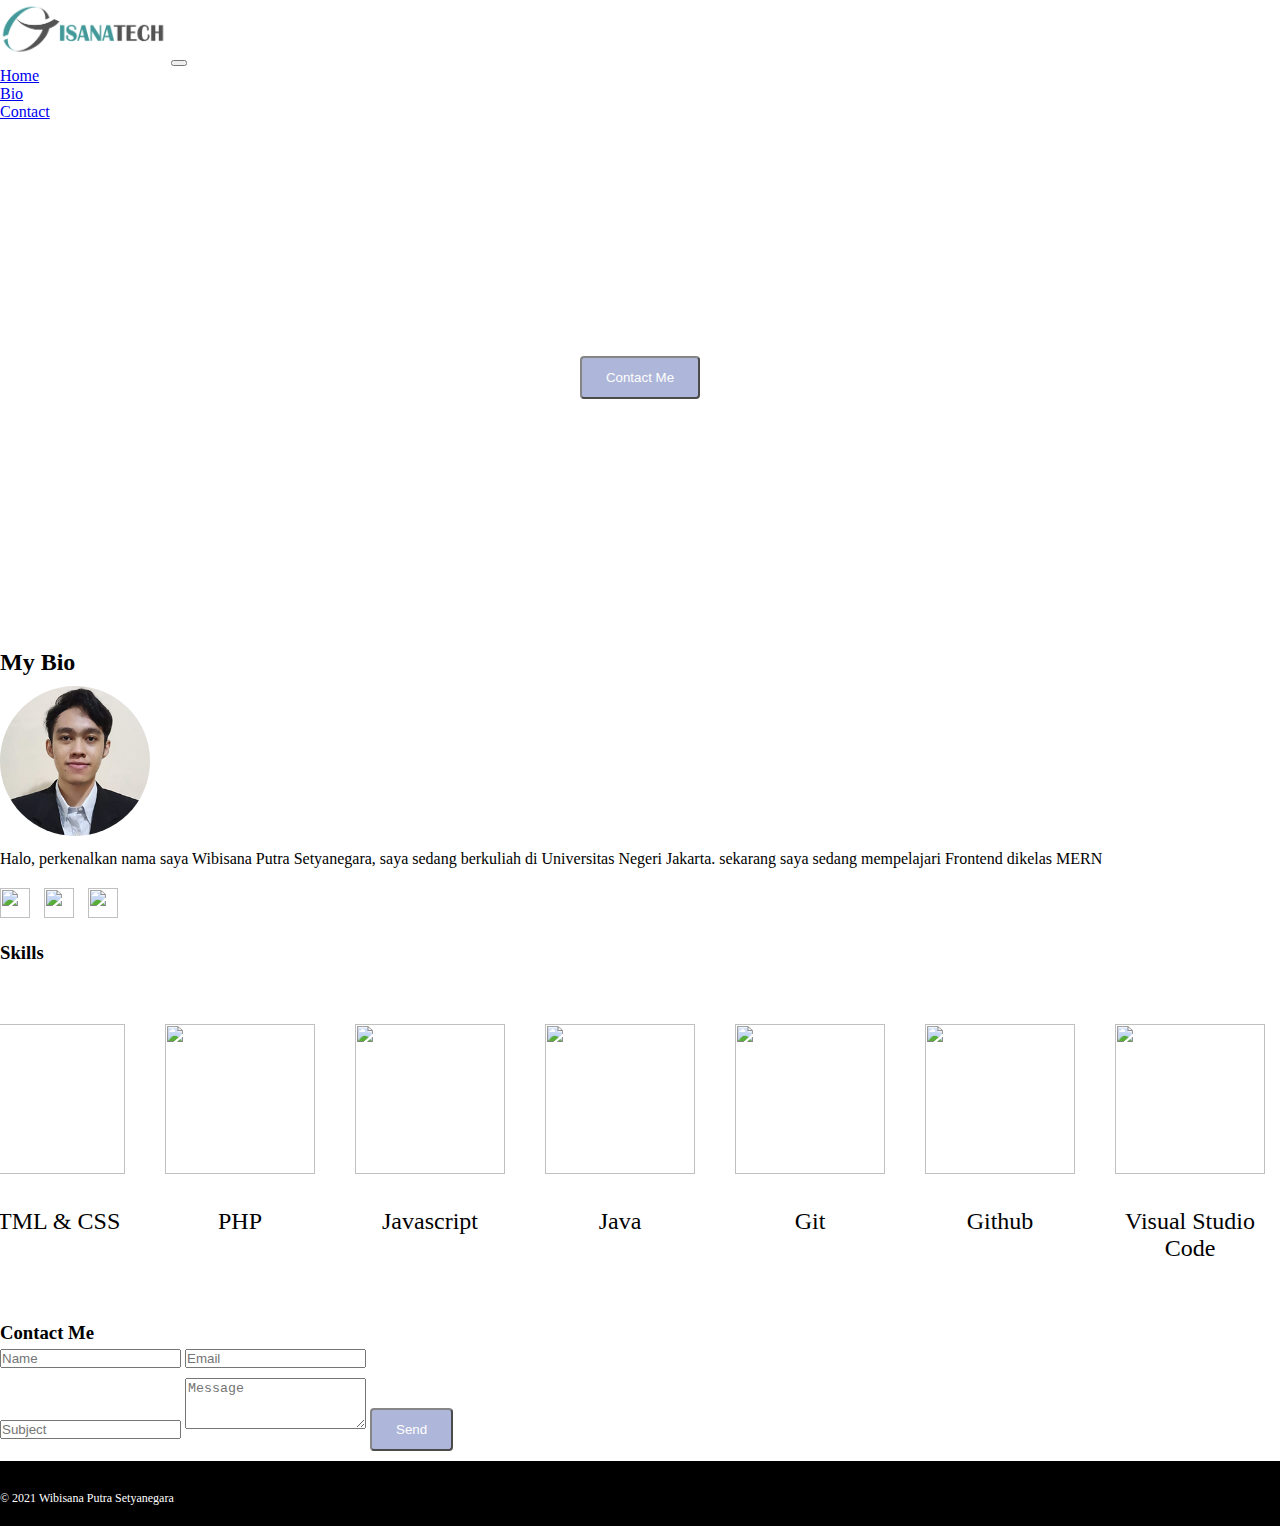
==== commit 6345b59a: "fix" ====
--- a/index.html
+++ b/index.html
@@ -2,6 +2,8 @@
 <html lang="en">
 <head>
     <meta charset="UTF-8">
+    <meta name="viewport" content="width=device-width, initial-scale=1">
+    <meta http-equiv="X-UA-Compatible" content="IE=edge">
     <title>Biografi</title>
     <script src="https://cdn.jsdelivr.net/npm/bootstrap@5.1.3/dist/js/bootstrap.bundle.min.js" integrity="sha384-ka7Sk0Gln4gmtz2MlQnikT1wXgYsOg+OMhuP+IlRH9sENBO0LRn5q+8nbTov4+1p" crossorigin="anonymous"></script>
     <link href="https://cdn.jsdelivr.net/npm/bootstrap@5.1.3/dist/css/bootstrap.min.css" rel="stylesheet" integrity="sha384-1BmE4kWBq78iYhFldvKuhfTAU6auU8tT94WrHftjDbrCEXSU1oBoqyl2QvZ6jIW3" crossorigin="anonymous">
@@ -30,7 +32,7 @@
     </div>
   </nav>
   <div class="p-5 mb-4 bg-light rounded-3 jumbotron">
-    <div class="container-lfuid py-5 text-center">
+    <div class="container py-5 text-center">
       <p class="fs-5 fst-italic mt-5">Full Stack Developer</p>
       <h1 class="display-4">Wibisana Putra Setyanegara</h1>
       <form href="#contact">
@@ -46,7 +48,7 @@
       <!--Sosial media small icon online-->
       <div class="social-media">
         <a href="https://www.facebook.com/isanaid"><img src="https://cdn.icon-icons.com/icons2/2566/PNG/512/facebook_icon_153518.png" alt=""></a>
-        <a href="https://www.instagram.com/isana.id/"><img src="https://lh3.googleusercontent.com/proxy/Y-nCBe_okm5Cj_YNX3mxoHLxfTJBOFMhR_c-uJXUHslhbzbiSadg97l33EgSdja1yCC3cGs1RHRsMxA5Fu7Wp3RQUitve_hQdlofySjom9Juq0eOR9N_w0WNRlF3bcjfsEniTUcQKlP5occmo-e2i6PQvjuh" alt=""></a>
+        <a href="https://www.instagram.com/isana.id/"><img src="https://cdn-icons-png.flaticon.com/512/87/87390.png" alt=""></a>
         <a href="https://www.linkedin.com/in/isanawib/"><img src="https://cdn3.iconfinder.com/data/icons/free-social-icons/67/linkedin_circle_black-512.png" alt=""></a>
     </div>
     </div>
@@ -80,7 +82,7 @@
         </div>
           <div class="contents-item">
             <li>
-            <img class="rounded" src="https://e7.pngegg.com/pngimages/713/558/png-clipart-computer-icons-pro-git-github-logo-text-logo-thumbnail.png">
+            <img class="rounded" src="https://git-scm.com/images/logos/downloads/Git-Icon-1788C.png">
             <p>Git</p>
             </li>
           </div>
--- a/css/style.css
+++ b/css/style.css
@@ -1,8 +1,17 @@
+
+html, body,
+ul, ol, li,
+h1, h2, h3, h4, h5, h6, p,
+form, input, div {
+  margin: 0;
+  padding: 0;
+}
 
 .jumbotron {
   padding: 180px 0 250px 0;
   background-image: url(https://png.pngtree.com/thumb_back/fw800/background/20190828/pngtree-school-timetable-card-with-laptop-theme-in-background-image_307720.jpg);
-  background-size: cover;
+  background-repeat: no-repeat;
+  background-size: 100% 100%;
   color: white;
   text-align: center;
   position: relative;
@@ -115,5 +124,34 @@
   .flex-item li {
     margin: 0 auto;
   }
+
+  .container {
+    padding:0;
+    margin:auto;
+  }
+
+  body {
+    padding:0;
+  }
+
+  .navbar-fixed-top, .navbar-fixed-bottom, .navbar-static-top {
+    margin-left: 0;
+    margin-right: 0;
+    margin-bottom:0;
+  }
   
+}
+
+@media screen and (max-width: 500px) {
+
+  .jumbotron {
+    width: 600px;
+  }
+  .container {
+    width: 550px;
+  }
+
+  footer {
+    width: 600px;
+  }
 }